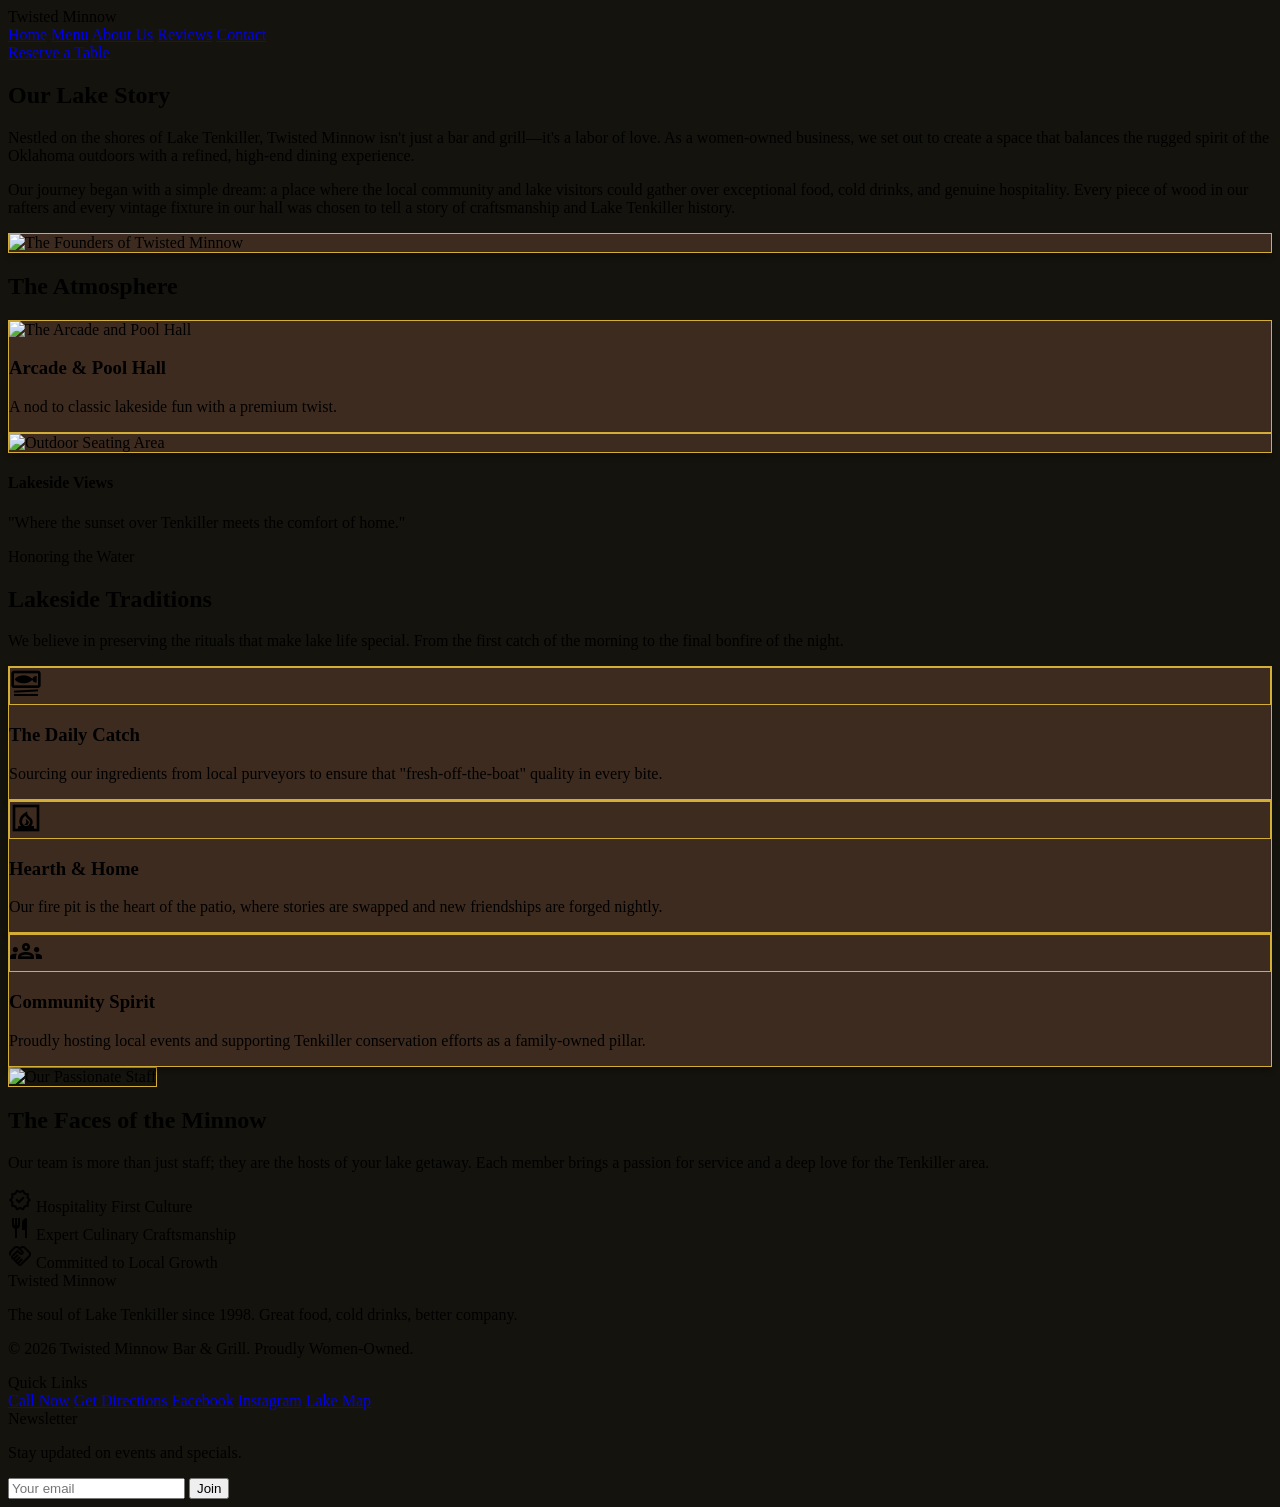
==== about.html @ c312718d "Finalized Twisted Minnow Website Polish" ====
<!DOCTYPE html>

<html class="dark" lang="en"><head>
<meta charset="utf-8"/>
<meta content="width=device-width, initial-scale=1.0" name="viewport"/>
<title>About Us | Twisted Minnow</title>
<script src="https://cdn.tailwindcss.com?plugins=forms,container-queries"></script>
<link href="https://fonts.googleapis.com/css2?family=Arvo:wght@400;700&amp;family=Work+Sans:wght@400;600&amp;display=swap" rel="stylesheet"/>
<link href="https://fonts.googleapis.com/css2?family=Material+Symbols+Outlined:wght,FILL@100..700,0..1&amp;display=swap" rel="stylesheet"/>
<link href="https://fonts.googleapis.com/css2?family=Material+Symbols+Outlined:wght,FILL@100..700,0..1&amp;display=swap" rel="stylesheet"/>
<script id="tailwind-config">
    tailwind.config = {
      darkMode: "class",
      theme: {
        extend: {
          "colors": {
                  "inverse-on-surface": "#323029",
                  "secondary-fixed": "#ffdad4",
                  "outline": "#9b8e87",
                  "on-error-container": "#ffdad6",
                  "surface-dim": "#15130d",
                  "primary-fixed": "#fbddca",
                  "on-primary": "#3f2c20",
                  "secondary": "#ffb4a8",
                  "on-surface-variant": "#d2c4bc",
                  "surface-container-high": "#2c2a22",
                  "outline-variant": "#4f453f",
                  "on-primary-fixed-variant": "#574335",
                  "background": "#15130d",
                  "on-secondary-fixed-variant": "#920703",
                  "tertiary-container": "#cca72f",
                  "on-secondary": "#690000",
                  "on-surface": "#e7e2d6",
                  "surface-container-highest": "#36352d",
                  "surface-container": "#212018",
                  "secondary-container": "#920703",
                  "tertiary-fixed-dim": "#e9c349",
                  "error-container": "#93000a",
                  "tertiary": "#e9c349",
                  "surface-container-lowest": "#0f0e08",
                  "on-secondary-container": "#ff9a8a",
                  "on-tertiary-container": "#4e3d00",
                  "on-tertiary-fixed": "#241a00",
                  "inverse-primary": "#705a4c",
                  "on-tertiary": "#3c2f00",
                  "on-primary-container": "#ac9181",
                  "surface-bright": "#3b3931",
                  "primary-fixed-dim": "#dec1af",
                  "primary": "#dec1af",
                  "inverse-surface": "#e7e2d6",
                  "on-primary-fixed": "#28180d",
                  "on-error": "#690005",
                  "primary-container": "#3d2b1f",
                  "surface-variant": "#36352d",
                  "tertiary-fixed": "#ffe088",
                  "secondary-fixed-dim": "#ffb4a8",
                  "surface": "#15130d",
                  "on-tertiary-fixed-variant": "#574500",
                  "on-background": "#e7e2d6",
                  "error": "#ffb4ab",
                  "on-secondary-fixed": "#410000",
                  "surface-container-low": "#1d1c15",
                  "surface-tint": "#dec1af"
          },
          "borderRadius": {
                  "DEFAULT": "0.125rem",
                  "lg": "0.25rem",
                  "xl": "0.5rem",
                  "full": "0.75rem"
          },
          "spacing": {
                  "unit": "8px",
                  "container-max": "1200px",
                  "gutter": "24px",
                  "margin-desktop": "40px",
                  "margin-mobile": "16px"
          },
          "fontFamily": {
                  "headline-lg": ["Arvo"],
                  "body-md": ["Work Sans"],
                  "body-lg": ["Work Sans"],
                  "headline-md": ["Arvo"],
                  "label-lg": ["Work Sans"],
                  "headline-lg-mobile": ["Arvo"],
                  "display-lg": ["Arvo"]
          },
          "fontSize": {
                  "headline-lg": ["32px", {"lineHeight": "40px", "fontWeight": "700"}],
                  "body-md": ["16px", {"lineHeight": "24px", "fontWeight": "400"}],
                  "body-lg": ["18px", {"lineHeight": "28px", "fontWeight": "400"}],
                  "headline-md": ["24px", {"lineHeight": "32px", "fontWeight": "700"}],
                  "label-lg": ["14px", {"lineHeight": "20px", "letterSpacing": "0.05em", "fontWeight": "600"}],
                  "headline-lg-mobile": ["28px", {"lineHeight": "34px", "fontWeight": "700"}],
                  "display-lg": ["48px", {"lineHeight": "56px", "letterSpacing": "-0.02em", "fontWeight": "700"}]
          }
        },
      },
    }
  </script>
    <link rel="stylesheet" href="styles.css">
    <link rel="stylesheet" href="https://cdnjs.cloudflare.com/ajax/libs/font-awesome/6.4.0/css/all.min.css">
</head>
<body class="font-body-md text-on-surface bg-wood-about">
<!-- TopAppBar -->
<header class="fixed top-0 w-full z-50 flex justify-between items-center px-margin-desktop py-4 bg-surface-container-highest shadow-md border-b border-outline-variant">
<div class="font-headline-lg text-headline-lg text-tertiary uppercase tracking-wider">Twisted Minnow</div>
<nav class="hidden md:flex gap-8">
<a class="text-on-surface-variant font-label-lg hover:text-tertiary-fixed transition-colors duration-200" href="index.html">Home</a>
<a class="text-on-surface-variant font-label-lg hover:text-tertiary-fixed transition-colors duration-200" href="menu.html">Menu</a>
<a class="text-tertiary border-b-2 border-tertiary pb-1 font-bold font-label-lg" href="about.html">About Us</a>
<a class="text-on-surface-variant font-label-lg hover:text-tertiary-fixed transition-colors duration-200" href="reviews.html">Reviews</a>
<a class="text-on-surface-variant font-label-lg hover:text-tertiary-fixed transition-colors duration-200" href="reviews.html#contact">Contact</a>
</nav>
<a href="reservations.html"  class="bg-secondary-container text-on-secondary-container px-6 py-2 rounded-lg font-bold hover:scale-95 transition-all duration-100 ease-in-out border border-[#D4AF37]">
      Reserve a Table
    </a>
</header>
<main class="pt-24 pb-20 max-w-container-max mx-auto px-margin-mobile md:px-margin-desktop">
<!-- Hero Narrative Section -->
<section class="py-12 md:py-20 grid grid-cols-1 md:grid-cols-2 gap-12 items-center animate-fade-in delay-100">
<div class="order-2 md:order-1">
<h1 class="font-display-lg text-display-lg text-tertiary mb-6">Our Lake Story</h1>
<div class="space-y-6 text-on-surface-variant">
<p class="font-body-lg text-body-lg">
            Nestled on the shores of Lake Tenkiller, Twisted Minnow isn't just a bar and grill—it's a labor of love. As a women-owned business, we set out to create a space that balances the rugged spirit of the Oklahoma outdoors with a refined, high-end dining experience.
          </p>
<p class="font-body-md text-body-md">
            Our journey began with a simple dream: a place where the local community and lake visitors could gather over exceptional food, cold drinks, and genuine hospitality. Every piece of wood in our rafters and every vintage fixture in our hall was chosen to tell a story of craftsmanship and Lake Tenkiller history.
          </p>
</div>
</div>
<div class="order-1 md:order-2">
<div class="modern-rustic-card p-2 rounded-xl overflow-hidden transform rotate-2 burnt-shadow">
<img alt="The Founders of Twisted Minnow" class="w-full h-auto rounded-lg grayscale-[0.2] contrast-110" data-alt="A warm, atmospheric portrait of two professional female business owners smiling warmly inside a rustic restaurant setting. The lighting is golden and amber, catching the textures of wood-paneled walls and copper fixtures behind them. They are dressed in smart-casual attire that blends with the high-end rustic aesthetic of the Lake Tenkiller establishment." src="https://scontent.fiba2-1.fna.fbcdn.net/v/t39.30808-6/607960367_1328656755971571_6078330023430188220_n.jpg?stp=c0.19.1991.1991a_dst-jpg_s206x206_tt6&_nc_cat=100&ccb=1-7&_nc_sid=50ad20&_nc_eui2=AeEBtw-336BvnWSKCXAmE6pUNA3SFYgPPXA0DdIViA89cBa8xcrkHIiL46Ag8_lI8zFwHlUdqlQnE-fx_1PNzdrd&_nc_ohc=iq9b0nyXqPcQ7kNvwHFlfy5&_nc_oc=AdpvBBguEk66XK708oftaGNn7glrm4O2uJhsDpvmbL0bqCh1bv1Z59R_L10cQMMFX-M&_nc_zt=23&_nc_ht=scontent.fiba2-1.fna&_nc_gid=mlI3u0rFpZ9ubmFAZlmHrg&_nc_ss=7b2a8&oh=00_Af6PKaaiLzz2ERnvMCbz3FQEFkQ7UTfx3sHWFLRUV8Hj8w&oe=6A0B5134"/>
</div>
</div>
</section>
<!-- Modern Rustic Atmosphere - Asymmetric Layout -->
<section class="py-16">
<div class="text-center mb-16 animate-slide-up delay-100">
<h2 class="font-headline-lg text-headline-lg text-tertiary uppercase tracking-widest">The Atmosphere</h2>
<div class="w-24 h-1 bg-tertiary mx-auto mt-4"></div>
</div>
<div class="grid grid-cols-12 gap-gutter">
<!-- Arcade/Pool Hall -->
<div class="col-span-12 md:col-span-7 relative group animate-slide-up delay-200">
<div class="modern-rustic-card rounded-xl overflow-hidden aspect-video">
<img alt="The Arcade and Pool Hall" class="w-full h-full object-cover group-hover:scale-105 transition-transform duration-700" data-alt="An inviting, low-lit pool hall and arcade area inside a rustic lakeside bar. The pool table has a deep burgundy felt top, and the room is filled with warm light from vintage industrial pendants. Polished wood floors and log cabin style walls create a grounded, authentic Lake Tenkiller spirit. In the background, classic arcade cabinets glow softly." src="https://lh3.googleusercontent.com/gpms-cs-s/ABJJf52wZ0kvHcihLlkTfY_j0kO2QF7ItEqU5ysnV4KIwnw8hl7SNjGUv4COYEvDMtJ067wnXyZUYVHCkmA3dRY4P5b-ve5DxMbPgHecl8IrnzfNmHw8fseWB4WLB8OE671kP_tmrGxOqPnAE3zd=w400-h300-k-no"/>
<div class="absolute bottom-0 left-0 right-0 p-6 bg-gradient-to-t from-black/80 to-transparent">
<h3 class="font-headline-md text-headline-md text-tertiary">Arcade &amp; Pool Hall</h3>
<p class="text-on-surface-variant font-body-md">A nod to classic lakeside fun with a premium twist.</p>
</div>
</div>
</div>
<!-- Outdoor Seating -->
<div class="col-span-12 md:col-span-5 flex flex-col justify-center gap-8 animate-slide-up delay-300">
<div class="modern-rustic-card rounded-xl overflow-hidden aspect-square">
<img alt="Outdoor Seating Area" class="w-full h-full object-cover" data-alt="A beautiful outdoor patio dining area overlooking a serene lake at sunset. Large wooden tables with gold-trimmed settings are arranged under strings of Edison bulbs. The atmosphere is peaceful and high-end, featuring stone pillars and heavy timber framing that blends perfectly with the natural Oklahoma landscape around Lake Tenkiller." src="https://lh3.googleusercontent.com/p/AF1QipP4QChE-k7JE0zD844e9CdlU8m4oZs8kT1Pvfky=w400-h300-k-no"/>
</div>
<div class="p-6 border-l-4 border-tertiary bg-surface-container-low">
<h4 class="font-headline-md text-headline-md text-on-surface mb-2">Lakeside Views</h4>
<p class="font-body-md text-on-surface-variant italic">"Where the sunset over Tenkiller meets the comfort of home."</p>
</div>
</div>
</div>
</section>
<!-- Lakeside Traditions Section - Bento Style -->
<section class="py-16 bg-surface-container-lowest/50 rounded-3xl p-8 border border-outline-variant animate-fade-in delay-100">
<div class="flex flex-col md:flex-row justify-between items-end mb-12 gap-4">
<div>
<span class="text-tertiary font-label-lg tracking-[0.2em] uppercase">Honoring the Water</span>
<h2 class="font-display-lg text-display-lg text-on-surface mt-2">Lakeside Traditions</h2>
</div>
<p class="max-w-md text-on-surface-variant font-body-md text-right">
          We believe in preserving the rituals that make lake life special. From the first catch of the morning to the final bonfire of the night.
        </p>
</div>
<div class="grid grid-cols-1 md:grid-cols-3 gap-6">
<!-- Tradition 1 -->
<div class="modern-rustic-card p-8 rounded-2xl flex flex-col items-center text-center animate-slide-up delay-200">
<div class="w-16 h-16 rounded-full bg-secondary-container flex items-center justify-center mb-6 gold-rim">
<span class="material-symbols-outlined text-on-secondary-container" style="font-size: 32px;">set_meal</span>
</div>
<h3 class="font-headline-md text-headline-md text-tertiary mb-4">The Daily Catch</h3>
<p class="text-on-surface-variant font-body-md">Sourcing our ingredients from local purveyors to ensure that "fresh-off-the-boat" quality in every bite.</p>
</div>
<!-- Tradition 2 -->
<div class="modern-rustic-card p-8 rounded-2xl flex flex-col items-center text-center animate-slide-up delay-300">
<div class="w-16 h-16 rounded-full bg-secondary-container flex items-center justify-center mb-6 gold-rim">
<span class="material-symbols-outlined text-on-secondary-container" style="font-size: 32px;">fireplace</span>
</div>
<h3 class="font-headline-md text-headline-md text-tertiary mb-4">Hearth &amp; Home</h3>
<p class="text-on-surface-variant font-body-md">Our fire pit is the heart of the patio, where stories are swapped and new friendships are forged nightly.</p>
</div>
<!-- Tradition 3 -->
<div class="modern-rustic-card p-8 rounded-2xl flex flex-col items-center text-center animate-slide-up delay-400">
<div class="w-16 h-16 rounded-full bg-secondary-container flex items-center justify-center mb-6 gold-rim">
<span class="material-symbols-outlined text-on-secondary-container" style="font-size: 32px;">groups</span>
</div>
<h3 class="font-headline-md text-headline-md text-tertiary mb-4">Community Spirit</h3>
<p class="text-on-surface-variant font-body-md">Proudly hosting local events and supporting Tenkiller conservation efforts as a family-owned pillar.</p>
</div>
</div>
</section>
<!-- Staff Feature -->
<section class="py-20 animate-fade-in delay-200">
<div class="grid grid-cols-1 md:grid-cols-2 gap-16 items-center">
<div class="relative">
<div class="absolute -top-4 -left-4 w-24 h-24 bg-tertiary/20 rounded-full blur-2xl"></div>
<img alt="Our Passionate Staff" class="w-full h-auto md:h-96 object-cover rounded-2xl gold-rim shadow-2xl relative z-10" data-alt="A candid, high-quality photograph of a diverse, friendly kitchen and front-of-house staff standing together in a warm, wood-accented restaurant interior. They are laughing and looking at each other, wearing professional dark aprons with a leather 'Twisted Minnow' logo. The lighting is warm and amber, emphasizing a family-table atmosphere and modern rustic design." src="https://scontent.fiba2-3.fna.fbcdn.net/v/t39.30808-6/605774896_1328656625971584_8568828598230975220_n.jpg?_nc_cat=102&ccb=1-7&_nc_sid=833d8c&_nc_eui2=AeFGBKFoO7W4fkjC-QEIzDFF-WkmffPlvyr5aSZ98-W_KkaJNd44HNjyGCCPaxw_8jD6JMLDYTcvMis6vPeCGPoo&_nc_ohc=I2J_npObtiIQ7kNvwH-_pBJ&_nc_oc=AdrLzRPk20UApD8GSQxCoSQq2JTB9xsLSy2d98xL834xNlNmyzjXd_jfzgv1u8OS4NA&_nc_zt=23&_nc_ht=scontent.fiba2-3.fna&_nc_gid=Ev99fODXBDmOKhezDenUOA&_nc_ss=7b2a8&oh=00_Af7LktafFJKVccOsw-cJk7fJcGgQns-hLsP0SGNXmuoSzQ&oe=6A0B61C8"/>
</div>
<div>
<h2 class="font-headline-lg text-headline-lg text-tertiary mb-6">The Faces of the Minnow</h2>
<p class="font-body-lg text-body-lg text-on-surface mb-8">
            Our team is more than just staff; they are the hosts of your lake getaway. Each member brings a passion for service and a deep love for the Tenkiller area.
          </p>
<div class="space-y-4">
<div class="flex items-center gap-4 p-4 rounded-xl bg-surface-container/50 border border-outline-variant">
<span class="material-symbols-outlined text-tertiary">verified</span>
<span class="font-label-lg text-on-surface uppercase tracking-wide">Hospitality First Culture</span>
</div>
<div class="flex items-center gap-4 p-4 rounded-xl bg-surface-container/50 border border-outline-variant">
<span class="material-symbols-outlined text-tertiary">restaurant</span>
<span class="font-label-lg text-on-surface uppercase tracking-wide">Expert Culinary Craftsmanship</span>
</div>
<div class="flex items-center gap-4 p-4 rounded-xl bg-surface-container/50 border border-outline-variant">
<span class="material-symbols-outlined text-tertiary">handshake</span>
<span class="font-label-lg text-on-surface uppercase tracking-wide">Committed to Local Growth</span>
</div>
</div>
</div>
</div>
</section>
</main>
<!-- Footer -->
<footer class="w-full py-margin-desktop px-margin-desktop grid grid-cols-1 md:grid-cols-3 gap-gutter items-start border-t border-outline-variant bg-surface-container">
<div class="flex flex-col gap-4">
<div class="font-headline-md text-headline-md text-tertiary">Twisted Minnow</div>
<p class="font-body-md text-on-surface-variant">The soul of Lake Tenkiller since 1998. Great food, cold drinks, better company.</p>
<p class="font-body-md text-on-surface-variant">© 2026 Twisted Minnow Bar &amp; Grill. Proudly Women-Owned.</p>
</div>
<div class="flex flex-col gap-4">
<div class="font-label-lg uppercase tracking-widest text-on-surface">Quick Links</div>
<nav class="flex flex-col gap-2">
<a class="text-on-surface-variant hover:text-on-surface transition-colors font-body-md" href="tel:+1918-414-5294" target="_blank">Call Now</a>
<a class="text-on-surface-variant hover:text-on-surface transition-colors font-body-md" href="https://maps.app.goo.gl/qbKgSUqqqgornQUz8" target="_blank">Get Directions</a>
<a class="text-on-surface-variant hover:text-on-surface transition-colors font-body-md" href="https://www.facebook.com/twistedminnow.tk/" target="_blank">Facebook</a>
<a class="text-on-surface-variant hover:text-on-surface transition-colors font-body-md" href="https://www.instagram.com/twisted_minnow/" target="_blank">Instagram</a>
<a class="text-on-surface-variant hover:text-on-surface transition-colors font-body-md" href="https://www.travelok.com/state-parks/tenkiller-state-park" target="_blank">Lake Map</a>
</nav>
</div>
<div class="flex flex-col gap-4">
<div class="font-label-lg uppercase tracking-widest text-on-surface">Newsletter</div>
<p class="text-on-surface-variant font-body-md">Stay updated on events and specials.</p>
<div class="flex gap-2">
<input class="bg-surface-container-lowest border border-outline-variant px-4 py-2 rounded focus:border-tertiary outline-none flex-grow" placeholder="Your email" type="email"/>
<button class="bg-tertiary text-on-tertiary px-4 py-2 rounded font-bold hover:opacity-80 transition-opacity">Join</button>
</div>
</div>
</footer>
</body></html>
---- styles.css ----
/* =========================================
   Base Utilities
   ========================================= */

.material-symbols-outlined {
    font-variation-settings: "FILL" 0, "wght" 400, "GRAD" 0, "opsz" 24;
}

.gold-border, .gold-rim {
    border: 1px solid #D4AF37;
}

.burnt-shadow {
    box-shadow: 0 4px 6px -1px rgba(0, 0, 0, 0.4), 0 2px 4px -1px rgba(0, 0, 0, 0.4);
}

.burnt-shadow-heavy {
    box-shadow: 0 4px 8px rgba(0, 0, 0, 0.6);
}

.inner-gold-rim {
    box-shadow: inset 0 0 0 1px #D4AF37;
}

.inner-shadow-recess {
    box-shadow: inset 0 2px 4px rgba(0, 0, 0, 0.6);
}

.modern-rustic-card {
    background-color: #3D2B1F;
    border: 1px solid #D4AF37;
    box-shadow: 0 4px 6px -1px rgba(0, 0, 0, 0.4);
}

/* =========================================
   Page-Specific Backgrounds
   ========================================= */

.bg-wood-index {
    background-image: linear-gradient(rgba(21, 19, 13, 0.8), rgba(21, 19, 13, 0.8)), url(https://lh3.googleusercontent.com/aida-public/[base64]);
    background-size: cover;
    background-attachment: fixed;
}

.bg-menu-page {
    background-color: #15130d;
    background-image: url(https://lh3.googleusercontent.com/aida-public/[base64]);
    color: #e7e2d6;
}

.bg-wood-reservations {
    background-color: #15130d;
    background-image: linear-gradient(rgba(21, 19, 13, 0.85), rgba(21, 19, 13, 0.85)), url(https://lh3.googleusercontent.com/aida-public/[base64]);
    background-size: cover;
    background-position: center;
}

.bg-wood-reviews {
    background-image: linear-gradient(to bottom, rgba(21, 19, 13, 0.9), rgba(21, 19, 13, 0.95)), url(https://lh3.googleusercontent.com/aida-public/[base64]);
    background-size: cover;
    background-attachment: fixed;
}

.bg-wood-about {
    background-color: #15130d;
    background-image: linear-gradient(rgba(21, 19, 13, 0.85), rgba(21, 19, 13, 0.85)), url(https://lh3.googleusercontent.com/aida-public/[base64]);
    background-attachment: fixed;
    background-size: cover;
}


/* =========================================
   Animations
   ========================================= */

@keyframes fadeIn {
    from { opacity: 0; }
    to { opacity: 1; }
}

@keyframes slideUp {
    from { opacity: 0; transform: translateY(30px); }
    to { opacity: 1; transform: translateY(0); }
}

@keyframes slideInRight {
    from { opacity: 0; transform: translateX(30px); }
    to { opacity: 1; transform: translateX(0); }
}

.animate-fade-in {
    animation: fadeIn 0.8s ease-out forwards;
    opacity: 0;
}

.animate-slide-up {
    animation: slideUp 0.8s ease-out forwards;
    opacity: 0;
}

.animate-slide-in-right {
    animation: slideInRight 0.8s ease-out forwards;
    opacity: 0;
}

.delay-100 { animation-delay: 100ms; }
.delay-200 { animation-delay: 200ms; }
.delay-300 { animation-delay: 300ms; }
.delay-400 { animation-delay: 400ms; }
.delay-500 { animation-delay: 500ms; }
.delay-600 { animation-delay: 600ms; }

/* Interactive Utilities */
.smooth-hover {
    transition: all 0.3s ease-in-out;
}
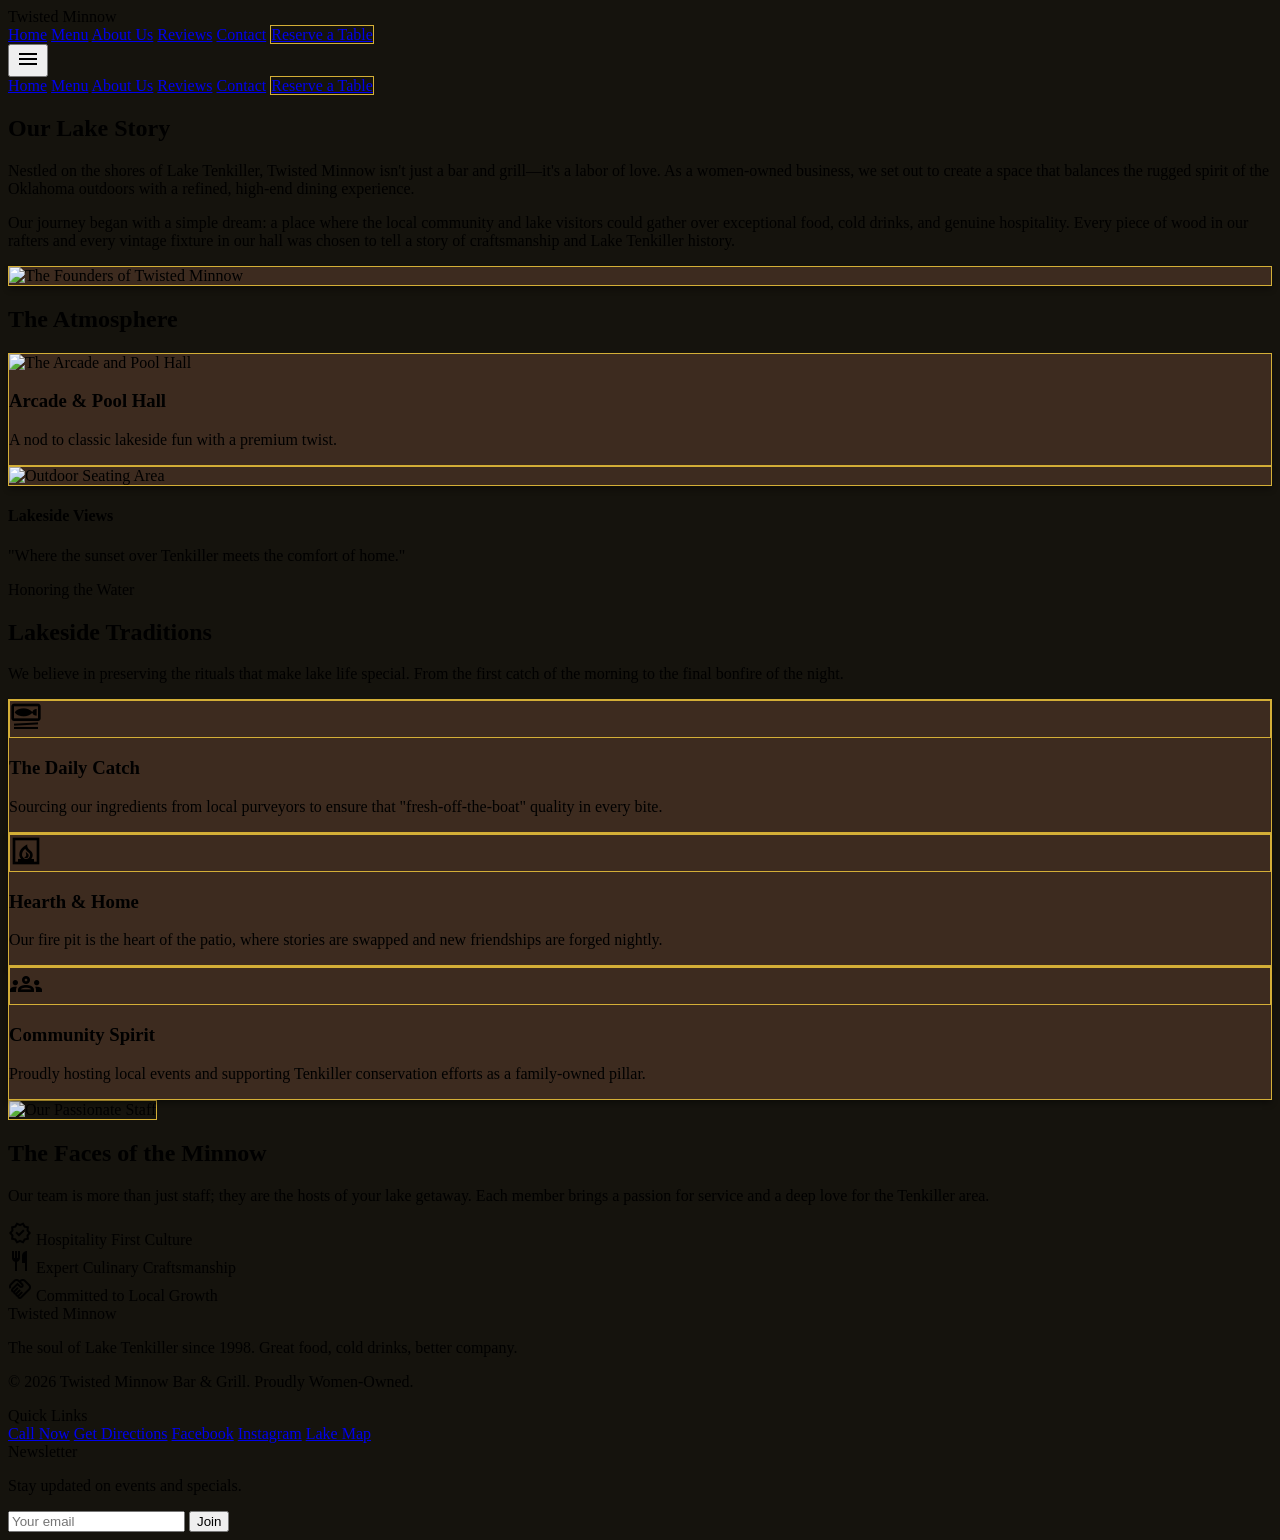
==== commit d5f6b8e3: "feat: add responsive mobile navigation menu with toggle functionality across all pages" ====
--- a/about.html
+++ b/about.html
@@ -101,19 +101,34 @@
     <link rel="stylesheet" href="https://cdnjs.cloudflare.com/ajax/libs/font-awesome/6.4.0/css/all.min.css">
 </head>
 <body class="font-body-md text-on-surface bg-wood-about">
-<!-- TopAppBar -->
-<header class="fixed top-0 w-full z-50 flex justify-between items-center px-margin-desktop py-4 bg-surface-container-highest shadow-md border-b border-outline-variant">
-<div class="font-headline-lg text-headline-lg text-tertiary uppercase tracking-wider">Twisted Minnow</div>
-<nav class="hidden md:flex gap-8">
-<a class="text-on-surface-variant font-label-lg hover:text-tertiary-fixed transition-colors duration-200" href="index.html">Home</a>
-<a class="text-on-surface-variant font-label-lg hover:text-tertiary-fixed transition-colors duration-200" href="menu.html">Menu</a>
-<a class="text-tertiary border-b-2 border-tertiary pb-1 font-bold font-label-lg" href="about.html">About Us</a>
-<a class="text-on-surface-variant font-label-lg hover:text-tertiary-fixed transition-colors duration-200" href="reviews.html">Reviews</a>
-<a class="text-on-surface-variant font-label-lg hover:text-tertiary-fixed transition-colors duration-200" href="reviews.html#contact">Contact</a>
-</nav>
-<a href="reservations.html"  class="bg-secondary-container text-on-secondary-container px-6 py-2 rounded-lg font-bold hover:scale-95 transition-all duration-100 ease-in-out border border-[#D4AF37]">
-      Reserve a Table
-    </a>
+<header class="fixed top-0 w-full z-50 bg-surface-container-highest shadow-md border-b border-outline-variant">
+    <div class="flex justify-between items-center px-margin-mobile md:px-margin-desktop py-4 relative z-50 bg-surface-container-highest">
+        <div class="font-headline-lg text-headline-lg-mobile md:text-headline-lg text-tertiary uppercase tracking-wider">Twisted Minnow</div>
+        <nav class="hidden md:flex gap-8 items-center">
+            <a class="text-on-surface-variant font-label-lg hover:text-tertiary-fixed transition-colors duration-200" href="index.html">Home</a>
+            <a class="text-on-surface-variant font-label-lg hover:text-tertiary-fixed transition-colors duration-200" href="menu.html">Menu</a>
+            <a class="text-tertiary border-b-2 border-tertiary pb-1 font-bold font-label-lg" href="about.html">About Us</a>
+            <a class="text-on-surface-variant font-label-lg hover:text-tertiary-fixed transition-colors duration-200" href="reviews.html">Reviews</a>
+            <a class="text-on-surface-variant font-label-lg hover:text-tertiary-fixed transition-colors duration-200" href="reviews.html#contact">Contact</a>
+            <a href="reservations.html" class="bg-secondary-container text-on-secondary-container px-6 py-2 rounded-lg font-bold hover:scale-95 duration-100 ease-in-out transition-all border gold-border">
+                Reserve a Table
+            </a>
+        </nav>
+        <button id="mobile-menu-btn" class="md:hidden text-on-surface flex items-center justify-center p-2">
+            <span class="material-symbols-outlined text-3xl">menu</span>
+        </button>
+    </div>
+    <!-- Mobile Nav Dropdown -->
+    <div id="mobile-nav" class="hidden md:hidden absolute top-full left-0 w-full bg-surface-container-highest border-b border-outline-variant shadow-lg flex flex-col px-margin-mobile py-6 gap-6 z-40">
+        <a class="text-on-surface-variant font-headline-md hover:text-tertiary-fixed transition-colors duration-200" href="index.html">Home</a>
+        <a class="text-on-surface-variant font-headline-md hover:text-tertiary-fixed transition-colors duration-200" href="menu.html">Menu</a>
+        <a class="text-tertiary font-bold font-headline-md transition-colors duration-200" href="about.html">About Us</a>
+        <a class="text-on-surface-variant font-headline-md hover:text-tertiary-fixed transition-colors duration-200" href="reviews.html">Reviews</a>
+        <a class="text-on-surface-variant font-headline-md hover:text-tertiary-fixed transition-colors duration-200" href="reviews.html#contact">Contact</a>
+        <a href="reservations.html" class="bg-secondary-container text-on-secondary-container px-6 py-4 rounded-lg font-bold text-center border gold-border mt-4 w-full text-lg">
+            Reserve a Table
+        </a>
+    </div>
 </header>
 <main class="pt-24 pb-20 max-w-container-max mx-auto px-margin-mobile md:px-margin-desktop">
 <!-- Hero Narrative Section -->
@@ -258,4 +273,5 @@
 </div>
 </div>
 </footer>
+<script src="script.js"></script>
 </body></html>
